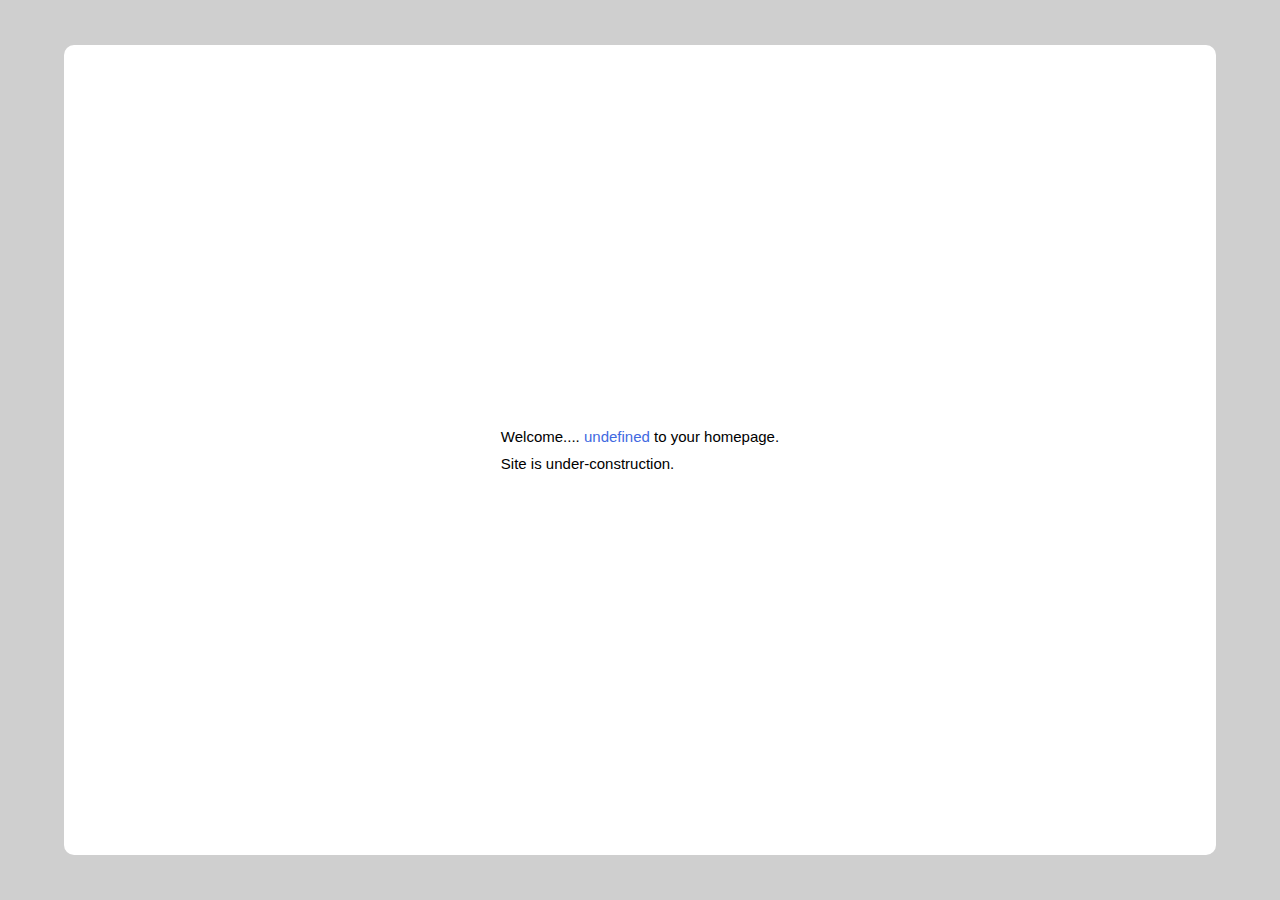
==== homepage.html @ 420859f9 "Initial Commit" ====
<!DOCTYPE html>
<html lang="en">
<head>
    <meta charset="UTF-8">
    <meta http-equiv="X-UA-Compatible" content="IE=edge">
    <meta name="viewport" content="width=device-width, initial-scale=1.0">
    <title>Page 2</title>
    <link rel="stylesheet" href="./homepage.css">
</head>
<body>
    <div class="wrapper">
        <div>
            <p>Welcome.... <span id="fname"></span> to your homepage.</p>
            <p>Site is under-construction.</p>
        </div>
    </div>
    <script src="./homepage.js"></script>
</body>
</html>
---- homepage.css ----
* {
    margin: 0;
    padding: 0;
    box-sizing: border-box;
}

html {
    font-size: 62.5%;
}

body {
    width: 100%;
    min-height: 100vh;
    display: grid;
    place-items: center;
    background-color: rgba(95, 95, 95, 0.3);
}

.wrapper {
    width: 90%;
    height: 90%;
    background-color: #fff;
    display: flex;
    justify-content: center;
    align-items: center;
    flex-direction: column;
    padding: 2rem;
    border-radius: 10px;
    border: none;
    outline: none;
    
}

p, span {
    font-size: clamp(1rem, 1.5rem, 2rem);
    font-family: 'Gill Sans', 'Gill Sans MT', Calibri, 'Trebuchet MS', sans-serif;
    margin: 1rem auto;
}

span {
    color: royalblue;
}
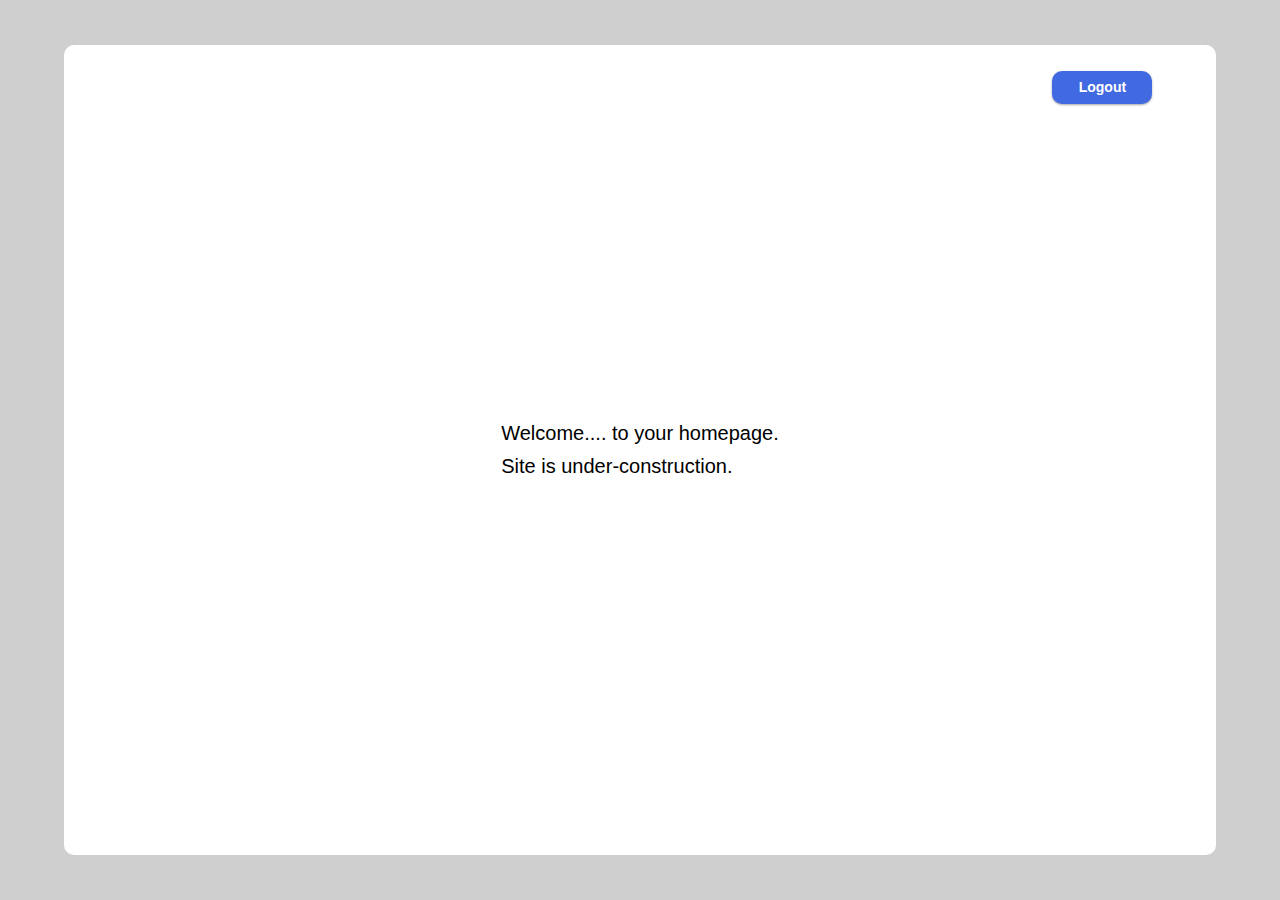
==== commit 352785e9: "Did several changes" ====
--- a/homepage.html
+++ b/homepage.html
@@ -9,6 +9,9 @@
 </head>
 <body>
     <div class="wrapper">
+        <form action="./index.html" class="logoutDiv">
+            <button class="logout">Logout</button>
+        </form>
         <div>
             <p>Welcome.... <span id="fname"></span> to your homepage.</p>
             <p>Site is under-construction.</p>
--- a/homepage.css
+++ b/homepage.css
@@ -24,6 +24,7 @@
     justify-content: center;
     align-items: center;
     flex-direction: column;
+    position: relative;
     padding: 2rem;
     border-radius: 10px;
     border: none;
@@ -31,8 +32,42 @@
     
 }
 
+.logoutDiv {
+    width: 90%;
+    position: absolute;
+    top: 2rem;
+    display: flex;
+    justify-content: flex-end;
+    align-items: center;
+    padding: 0.6rem;
+    /* border: 1px solid red; */
+}
+
+.logout {
+    width: 10rem;
+    font-size: 1.4rem;
+    font-weight: 600;
+    padding: 0.6em;
+    color: #fff;
+    background-color: royalblue;
+    border-radius: 10px;
+    /* margin-top: 1rem; */
+    border: none;
+    outline: none;
+    box-shadow: rgba(0, 0, 0, 0.12) 0px 1px 3px, rgba(0, 0, 0, 0.24) 0px 1px 2px;
+    cursor: pointer;
+    transition: all 0.3s ease-in-out;
+}
+
+.logout:hover {
+    background-color: #fff;
+    color: royalblue;
+    transition: all 0.3s ease-in-out;
+
+}
+
 p, span {
-    font-size: clamp(1rem, 1.5rem, 2rem);
+    font-size: clamp(1.5rem, 2rem, 2.5rem);
     font-family: 'Gill Sans', 'Gill Sans MT', Calibri, 'Trebuchet MS', sans-serif;
     margin: 1rem auto;
 }
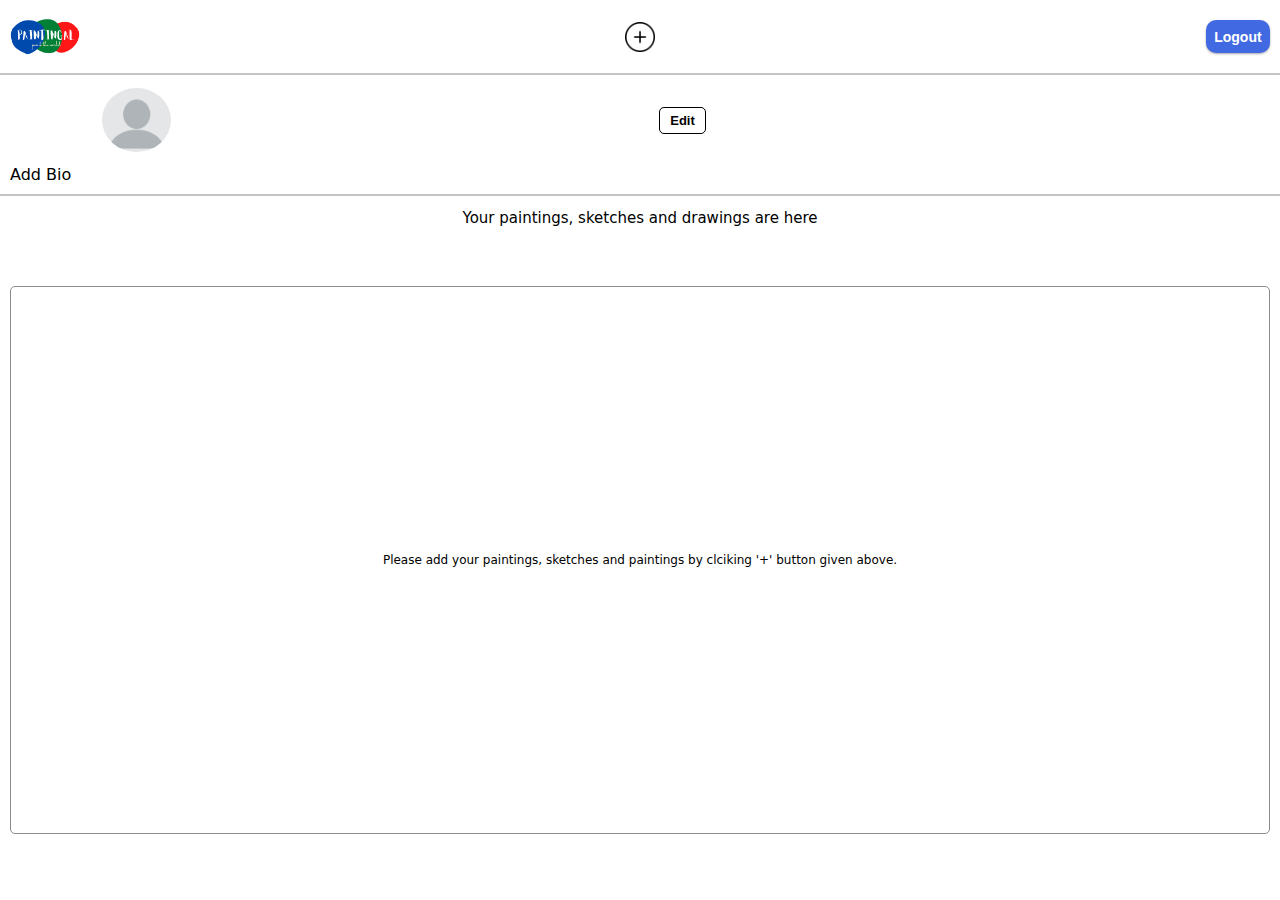
==== commit 9d4c5b73: "added codes" ====
--- a/homepage.html
+++ b/homepage.html
@@ -4,19 +4,106 @@
     <meta charset="UTF-8">
     <meta http-equiv="X-UA-Compatible" content="IE=edge">
     <meta name="viewport" content="width=device-width, initial-scale=1.0">
-    <title>Page 2</title>
-    <link rel="stylesheet" href="./homepage.css">
+    <title>Profile</title>
+    <link rel="stylesheet" href="./css/homepage.css">
 </head>
 <body>
-    <div class="wrapper">
-        <form action="./index.html" class="logoutDiv">
-            <button class="logout">Logout</button>
-        </form>
-        <div>
-            <p>Welcome.... <span id="fname"></span> to your homepage.</p>
-            <p>Site is under-construction.</p>
+    <section class="container">
+
+        <!-- Logo -->
+        <nav class="logo">
+            <div class="logoImage">
+                <img src="./image/Paintingal.png" alt="">
+            </div>
+            <div class="addIconDiv">
+                <img src="./image/add.png" alt="">
+            </div>
+            <form action="./index.html" class="logoutDiv">
+                <button class="logout">Logout</button>
+            </form>
+        </nav>
+
+        <!-- Main Class -->
+        <main class="center">
+            <!-- Introduction -->
+            <div class="intro">
+                <div class="info">
+                   <div class="profilePicDiv">
+                        <img src='' alt='' class='image-preview__image'>
+                        <input type='file' name='inputFile' id='inputFile'>
+                   </div>
+                   <div class="usernameDiv">
+                    <h1 class="username"></h1>
+                    <button type="button" id="editBtn" class="btn">Edit</button>
+                   </div> 
+                </div>
+                <div class="nameDiv">
+                    <p class="name"></p>
+                    <p class="bio">Add Bio</p>
+                </div>
+            </div>
+
+            <!-- Wrapper Class -->
+            <div class="wrapper">
+                <div class="wrapperMsg">
+                    <p>Your paintings, sketches and drawings are here</p>
+                </div>
+                <div class="itemDiv">
+                    <p class="itemDivMsg">Please add your paintings, sketches and paintings by clciking '+' button given above.</p>
+                    <!-- <div class="item item1">
+                        <img src="./image/pic1.jpg" alt="">
+                    </div>
+                    <div class="item item2">
+                        <img src="./image/pic2.jpg" alt="">
+                    </div>
+                    <div class="item item3">
+                        <img src="./image/pic3.jpg" alt="">
+                    </div>
+                    <div class="item item4">
+                        <img src="./image/pic4.jpg" alt="">
+                    </div>
+                    <div class="item item5">
+                        <img src="./image/pic5.webp" alt="">
+                    </div>
+                    <div class="item item6">
+                        <img src="./image/pic6.jpg" alt="">
+                    </div>
+                    <div class="item item7">
+                        <img src="./image/pic7.jpg" alt="">
+                    </div>
+                    <div class="item item8">
+                        <img src="./image/pic8.webp" alt="">
+                    </div>
+                    <div class="item item9">
+                        <img src="./image/pic9.png" alt="">
+                    </div>
+                    <div class="item item10">
+                        <img src="./image/pic10.png" alt="">
+                    </div>
+                    <div class="item item11">
+                        <img src="./image/pic11.webp" alt="">
+                    </div>
+                    <div class="item item12">
+                        <img src="./image/pic12.jpg" alt="">
+                    </div>
+                    <div class="item item13">
+                        <img src="./image/pic13.jpg" alt="">
+                    </div>
+                    <div class="item item14">
+                        <img src="./image/pic14.jpg" alt="">
+                    </div>
+                    <div class="item item15">
+                        <img src="./image/pic15.jpg" alt="">
+                    </div>
+                    <div class="item item16">
+                        <img src="./image/pic16.jpg" alt="">
+                    </div> -->
+                </div>
+            <div>
+            </div>
         </div>
-    </div>
-    <script src="./homepage.js"></script>
+        </main>
+    </section>
+    <script src="./js/homepage.js"></script>
 </body>
 </html>--- a/css/homepage.css
+++ b/css/homepage.css
@@ -0,0 +1,449 @@
+* {
+    margin: 0;
+    padding: 0;
+    box-sizing: border-box;
+}
+
+html {
+    font-size: 62.5%;
+}
+
+body {
+    width: 100%;
+    min-height: 100vh;
+    display: grid;
+    place-items: center;
+    background-color: rgba(95, 95, 95, 0.3);
+    font-family: system-ui, -apple-system, BlinkMacSystemFont, 'Segoe UI', Roboto, Oxygen, Ubuntu, Cantarell, 'Open Sans', 'Helvetica Neue', sans-serif;
+}
+
+/* Media Query for min-width: 300px */
+.container {
+    width: 100%;
+    min-height: 100vh;
+    display: grid;
+    grid-template-columns: 1fr;
+    grid-template-rows: 0.2fr 2fr 0.2fr;
+    grid-template-areas: 'navbar'
+                         'main'
+                         'main'
+                         'footer';
+}
+
+nav {
+    grid-area: navbar;
+    width: 100%;
+    background-color: #fff;
+    border-bottom: 2px solid rgb(197, 195, 195);
+}
+
+main {
+    grid-area: main;
+    display: flex;
+    justify-content: center;
+    align-items: center;
+    flex-direction: column;
+}
+
+footer {
+    grid-area: footer;
+}
+
+.logo {
+    width: 100%;
+    display: flex;
+    justify-content: space-between;
+    align-items: center;
+    padding-left: 1rem;
+    background-color: #fff;
+}
+
+.logoImage {
+    width: 30%;
+    min-height: 100%;
+    display: flex;
+    justify-content: flex-start;
+    align-items: center;
+}
+
+.logoImage img {
+    width: 7rem;
+    border-radius: 50%;
+}
+
+.logo .addIconDiv {
+    width: 30%;
+    min-height: 100%;
+    display: flex;
+    justify-content: center;
+    align-items: center;
+}
+
+.addIconDiv img {
+    width: 3rem;
+    cursor: pointer;
+}
+
+.logoutDiv {
+    width: 30%;
+    min-height: 100%;
+    display: flex;
+    justify-content: flex-end;
+    align-items: center;
+    margin-right: 1rem;
+}
+
+.logout {
+    font-size: 1.4rem;
+    font-weight: 600;
+    padding: 0.6em;
+    color: #fff;
+    background-color: royalblue;
+    border-radius: 10px;
+    border: none;
+    outline: none;
+    box-shadow: rgba(0, 0, 0, 0.12) 0px 1px 3px, rgba(0, 0, 0, 0.24) 0px 1px 2px;
+    cursor: pointer;
+    transition: all 0.3s ease-in-out;
+}
+
+.logout:hover {
+    background-color: #fff;
+    color: royalblue;
+    transition: all 0.3s ease-in-out;
+
+}
+
+.intro {
+    width: 100%;
+    display: flex;
+    flex-direction: column;
+    background-color: #fff;
+    padding: 1rem;
+    border-bottom: 2px solid rgb(197, 195, 195);
+}
+
+.info {
+    width: 100%;
+    display: flex;
+    justify-content: center;
+    align-items: center;
+    padding-bottom: 1rem;
+}
+
+.profilePicDiv {
+    width: 7.5rem;
+    height: 7rem;
+    position: relative;
+    background: url('../image/blank-profile-picture-973460__340.webp');
+    background-origin: content-box;
+    background-position: center; 
+    background-repeat: no-repeat;
+    background-size: 100%;
+    position: relative;
+    border-radius: 50%;
+    
+    /*   Default text  */
+    display: flex;
+    justify-content: center;
+    align-items: center;
+    font-weight: bold;
+    color: #ccc;
+    z-index: 1;
+    border: 3px solid #fff;
+    cursor: pointer;
+}
+  
+.profilePicDiv:hover::after {
+    content: 'Change Picture';
+    width: 90%;
+    height: 90%;
+    color: #fff;
+    position: absolute;
+    text-align: center;
+    background: gray;
+    border: 3px solid #fff;
+    border-radius: 50%;
+    
+    /*   Default text  */
+    display: flex;
+    justify-content: center;
+    align-items: center;
+    font-weight: bold;
+    opacity: 0.8;
+    z-index: 10;
+}
+
+#inputFile {
+    width: 80%;
+    color: #fff;
+    background-color: green;
+    position: absolute;
+    visibility: hidden;
+    padding: 1rem;
+    border-radius: 10px;
+}
+  
+.image-preview {
+    width: 7.5rem;
+    height: 7rem;
+    
+  /*   Default text  */
+    display: flex;
+    justify-content: center;
+    align-items: center;
+    font-weight: bold;
+    color: #ccc;
+    z-index: 1;
+}
+  
+.image-preview:hover::after {
+    content: 'Change Picture';
+    width: 90%;
+    height: 90%;
+    color: #fff;
+    position: absolute;
+    background: gray;
+    border: 3px solid #fff;
+    border-radius: 50%;
+    
+    /*   Default text  */
+    display: flex;
+    justify-content: center;
+    align-items: center;
+    font-weight: bold;
+    opacity: 0.8;
+    z-index: 10;
+} 
+  
+.image-preview__image {
+    display: none;
+    width: 100%;
+    height: 100%;
+    object-fit: fill;
+    border-radius: 50%;
+}
+  
+
+.usernameDiv {
+    width: 80%;
+    height: 100%;
+    display: flex;
+    justify-content: center;
+    align-items: center;
+    position: relative;
+}
+
+.editBio {
+    width: 80%;
+    position: absolute;
+    background-color: rgb(111, 110, 110);
+    color: #fff;
+    font-size: 1.4rem;
+    padding: 1rem;
+    margin-top: 4rem;
+    margin-left: 0.5rem;
+    border-radius: 5px;
+}
+
+.closeBtn {
+    width: 100%;
+    display: flex;
+    justify-content: space-between;
+    align-items: center;
+    margin-bottom: 1rem;
+    cursor: pointer;
+}
+
+.page {
+    width: 100%;
+    min-height: 100%;
+    background-color: gray;
+    display: flex;
+    justify-content: space-between;
+    align-items: flex-end;
+    flex-direction: column;
+    position: absolute;
+    top: 0;
+    padding: 0.6rem 1rem;
+    border-radius: 5px;
+}
+  
+.closeBtn, .inputDiv, .saveDiv {
+    width: 100%;
+}
+  
+#saveBtn, #inputName, #inputBio {
+    border-radius: 5px;
+    padding: 0.4rem 0.5rem;
+    border: none;
+    outline: none;
+}
+  
+#inputBio {
+    margin-bottom: 1rem;
+}
+  
+#saveBtn {
+    background-color: #fff;
+    margin-top: 0;
+    cursor: pointer;
+}
+  
+#close {
+    color: #c0bfbf;
+    font-weight: bold;
+    background-color: transparent;
+    cursor: pointer;
+    border: none;
+    outline: none;
+}
+  
+#close:hover {
+    color: #fff;
+    border-radius: 5px;
+}
+  
+.inputDiv {
+    width: 100%;
+    min-height: 4rem;
+    display: flex;
+    justify-content: space-around;
+    align-content: center;
+    flex-direction: column;
+    text-align: center;
+}
+
+#editInput, #myProfilePic {
+    width: 100%;
+    color: #000;
+    font-size: 1.5rem;
+    border: 1px solid grey;
+    background-color: #fff;
+    padding: 0.5rem 1rem;
+    border-radius: 5px;
+}
+
+.saveBtn, .submitProfilePic {
+    width: 40%;
+    color: #fff;
+    background-color: blue;
+    border: none;
+    padding: 0.5rem 1rem;
+    margin-top: 1rem;
+    border-radius: 5px;
+    cursor: pointer;
+}
+
+#editBtn {
+    color: #000;
+    font-size: 1.3rem;
+    font-weight: 600;
+    background-color: #fff;
+    padding: 0.5rem 1rem;
+    margin-left: 1rem;
+    border-radius: 5px;
+    border: 1px solid #000;
+    cursor: pointer;
+    transition: transform 0.3s ease-in;
+}
+
+#editBtn:hover {
+    transition: transform 0.3s ease-in;
+    transform: translateY(-1px);
+}
+
+.nameDiv {
+    display: inline-block;
+    /* justify-content: center;
+    align-items: flex-start; */
+    /* flex-direction: column; */
+    /* margin: 2rem 0; */
+    /* padding-left: 1rem; */
+    
+    /* border: 1px solid red; */
+}
+
+.nameDiv .name {
+    font-size: 1.6rem;
+    font-weight: 600;
+    margin: 0;
+    /* border: 1px solid red; */
+}
+
+.nameDiv .bio {
+    font-size: 1.6rem;
+    margin: 0;
+    /* border: 1px solid blue; */
+}
+
+
+
+
+.wrapper {
+    width: 100%;
+    height: 100%;
+    background-color: #ffffff;
+    /* display: flex; */
+    display: flex;
+    justify-content: space-between;
+    align-items: center;
+    flex-direction: column;
+    flex-wrap: wrap;
+    position: relative;
+    padding: 1rem;
+    /* border-radius: 10px; */
+    border: none;
+    outline: none;
+    /* border: 1px solid red;  */
+}
+
+.wrapperMsg {
+    width: 100%;
+    display: flex;
+    justify-content: center;
+    align-items: center;
+    text-align: left;
+    padding: 0.3rem;
+    /* border: 1px solid red; */
+}
+
+.wrapperMsg p {
+    font-size: 1.5rem;
+    /* border: 1px solid red; */
+}
+.itemDiv {
+    width: 100%;
+    min-height: 80%;
+    /* display: inline-block; This is important for the items */
+    /* text-align: center; */
+    display: flex;
+    justify-content: center;
+    align-items: center;
+    padding: 1rem;
+    /* border: 1px solid red; */
+    border-radius: 5px;
+    border: 1px solid rgb(139, 139, 139);
+}
+
+.itemDiv .itemDivMsg {
+    font-size: 1.2rem;
+    text-align: center;
+}
+
+.item {
+    width: 6rem;
+    height: 6rem;
+    display: inline-block;
+    margin: 0.3rem;
+    background-color: grey;
+    border-radius: 5px;
+    border: 1px solid rgb(139, 139, 139);
+}
+
+.item img {
+    width: 100%;
+    height: 100%;
+    border-radius: 5px;
+}
+
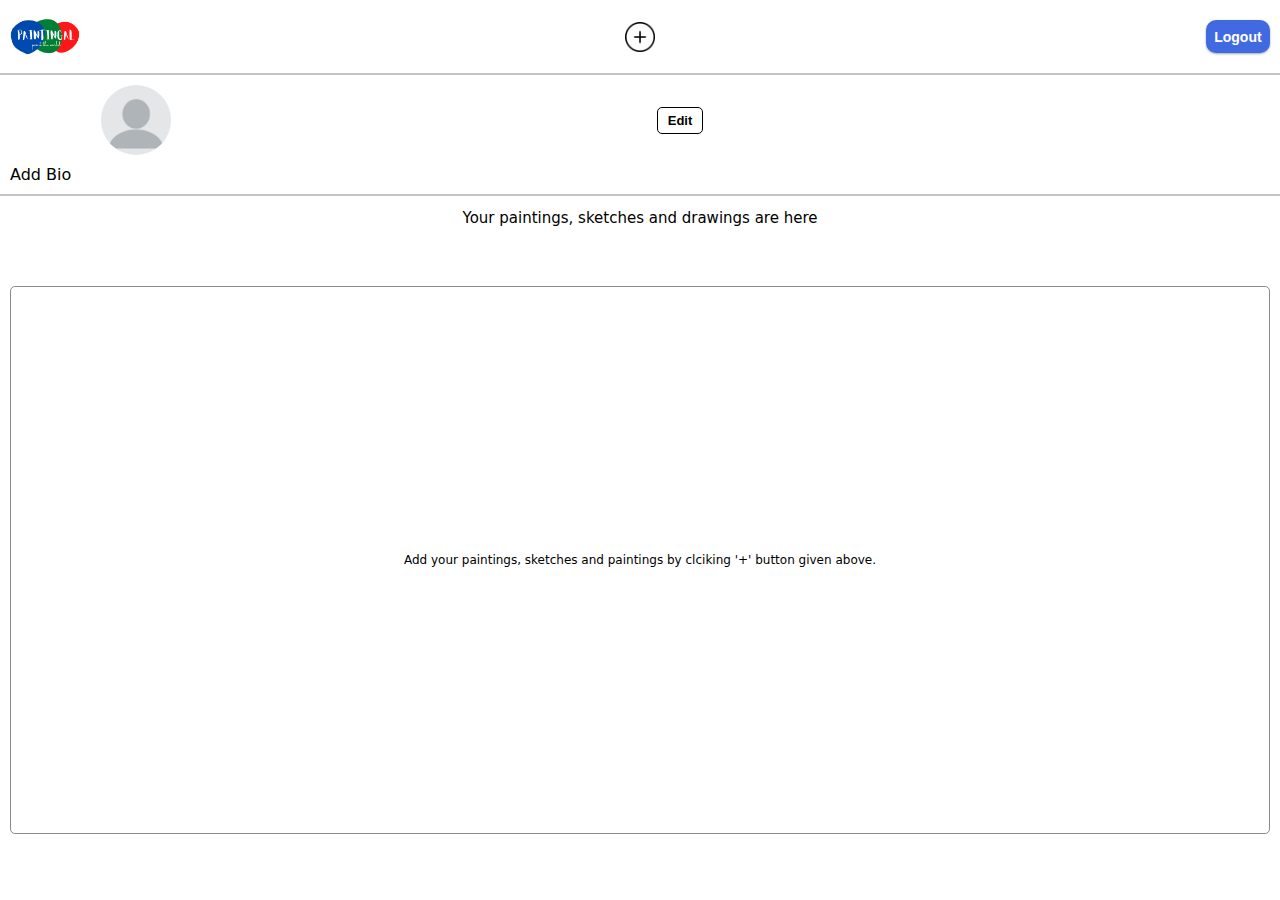
==== commit 06306428: "added codes" ====
--- a/homepage.html
+++ b/homepage.html
@@ -6,6 +6,7 @@
     <meta name="viewport" content="width=device-width, initial-scale=1.0">
     <title>Profile</title>
     <link rel="stylesheet" href="./css/homepage.css">
+    <link rel="stylesheet" href="https://cdnjs.cloudflare.com/ajax/libs/font-awesome/6.2.0/css/all.min.css" integrity="sha512-xh6O/CkQoPOWDdYTDqeRdPCVd1SpvCA9XXcUnZS2FmJNp1coAFzvtCN9BmamE+4aHK8yyUHUSCcJHgXloTyT2A==" crossorigin="anonymous" referrerpolicy="no-referrer" />
 </head>
 <body>
     <section class="container">
@@ -49,7 +50,7 @@
                     <p>Your paintings, sketches and drawings are here</p>
                 </div>
                 <div class="itemDiv">
-                    <p class="itemDivMsg">Please add your paintings, sketches and paintings by clciking '+' button given above.</p>
+                    <p class="itemDivMsg">Add your paintings, sketches and paintings by clciking '+' button given above.</p>
                     <!-- <div class="item item1">
                         <img src="./image/pic1.jpg" alt="">
                     </div>
--- a/css/homepage.css
+++ b/css/homepage.css
@@ -132,7 +132,7 @@
 }
 
 .profilePicDiv {
-    width: 7.5rem;
+    width: 7rem;
     height: 7rem;
     position: relative;
     background: url('../image/blank-profile-picture-973460__340.webp');
@@ -150,21 +150,26 @@
     font-weight: bold;
     color: #ccc;
     z-index: 1;
-    border: 3px solid #fff;
-    cursor: pointer;
+    cursor: pointer;
+    border: none;
+    outline: none;
 }
   
 .profilePicDiv:hover::after {
-    content: 'Change Picture';
+    content: '';
     width: 90%;
     height: 90%;
     color: #fff;
     position: absolute;
     text-align: center;
     background: gray;
-    border: 3px solid #fff;
+    background-image: url('../image/camera.png');
+    background-origin: content-box;
+    background-position: center; 
+    background-repeat: no-repeat;
+    background-size: 60%;
+    border: 2px solid #fff;
     border-radius: 50%;
-    
     /*   Default text  */
     display: flex;
     justify-content: center;
@@ -184,42 +189,10 @@
     border-radius: 10px;
 }
   
-.image-preview {
-    width: 7.5rem;
-    height: 7rem;
-    
-  /*   Default text  */
-    display: flex;
-    justify-content: center;
-    align-items: center;
-    font-weight: bold;
-    color: #ccc;
-    z-index: 1;
-}
-  
-.image-preview:hover::after {
-    content: 'Change Picture';
-    width: 90%;
-    height: 90%;
-    color: #fff;
-    position: absolute;
-    background: gray;
-    border: 3px solid #fff;
-    border-radius: 50%;
-    
-    /*   Default text  */
-    display: flex;
-    justify-content: center;
-    align-items: center;
-    font-weight: bold;
-    opacity: 0.8;
-    z-index: 10;
-} 
-  
 .image-preview__image {
     display: none;
-    width: 100%;
-    height: 100%;
+    width: 7rem;
+    height: 7rem;
     object-fit: fill;
     border-radius: 50%;
 }
@@ -297,11 +270,13 @@
     cursor: pointer;
     border: none;
     outline: none;
+    transition: transform 0.2s ease-in;
 }
   
 #close:hover {
     color: #fff;
-    border-radius: 5px;
+    transition: transform 0.2s ease-in;
+    transform: scale(1.1);
 }
   
 .inputDiv {
